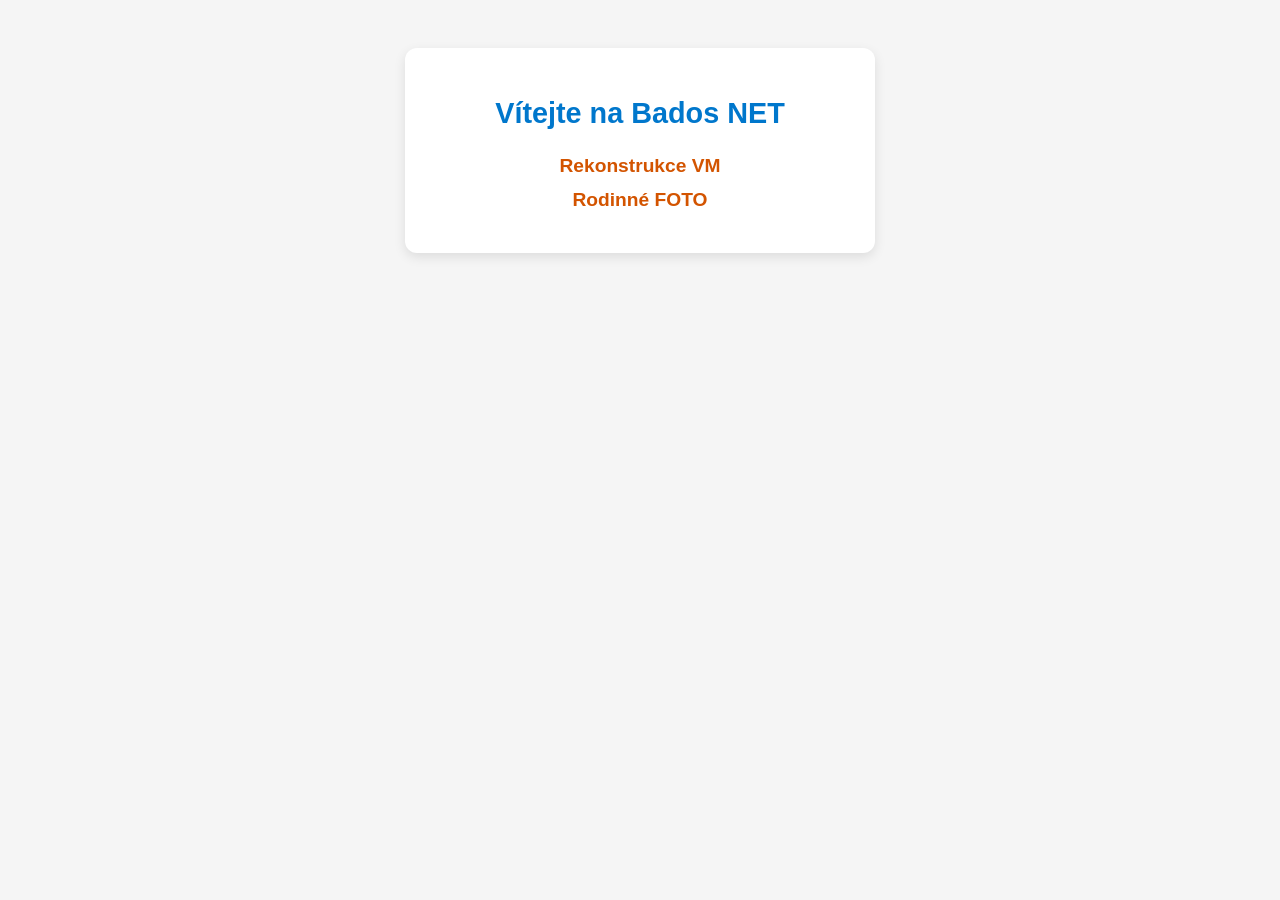
==== index.html @ c6208671 "Update" ====
<!DOCTYPE html>
<html lang="cs">
<head>
    <meta charset="UTF-8">
    <meta name="viewport" content="width=device-width, initial-scale=1">
    <title>Bados NET</title>

    <style>
        body {
            display: flex;
            justify-content: center;
            padding: 40px 15px;
            background: #f5f5f5;
            font-family: Arial, sans-serif;
        }

        .box {
            background: white;
            padding: 30px 25px;
            border-radius: 12px;
            text-align: center;
            max-width: 420px;
            width: 100%;
            box-shadow: 0 4px 12px rgba(0,0,0,0.1);
        }

        h1 {
            font-size: 1.8rem;
            margin-bottom: 25px;
            color: #0077cc;
        }

        a {
            display: block;
            font-size: 1.2rem;
            margin: 12px 0;
            text-decoration: none;
            color: #d35400;
            font-weight: 600;
        }

        a:hover {
            text-decoration: underline;
        }
    </style>
</head>
<body>

<div class="box">
    <h1>Vítejte na Bados NET</h1>

    <a href="protected.html">Rekonstrukce VM</a>
    <a href="rodina.html">Rodinné FOTO</a>
</div>

</body>
</html>
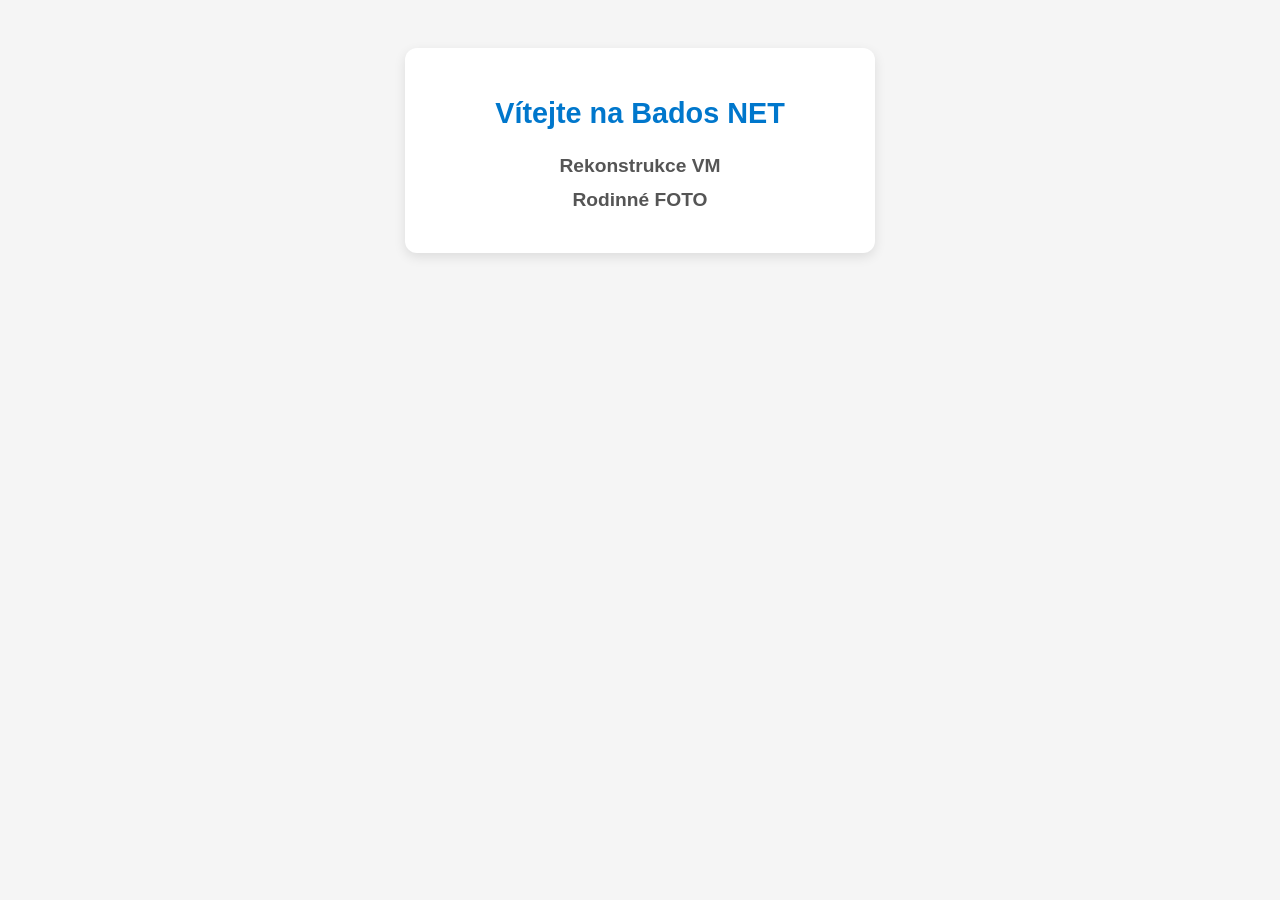
==== commit 2d26bac6: "Update" ====
--- a/index.html
+++ b/index.html
@@ -35,7 +35,7 @@
             font-size: 1.2rem;
             margin: 12px 0;
             text-decoration: none;
-            color: #d35400;
+            color: #555555;
             font-weight: 600;
         }
 
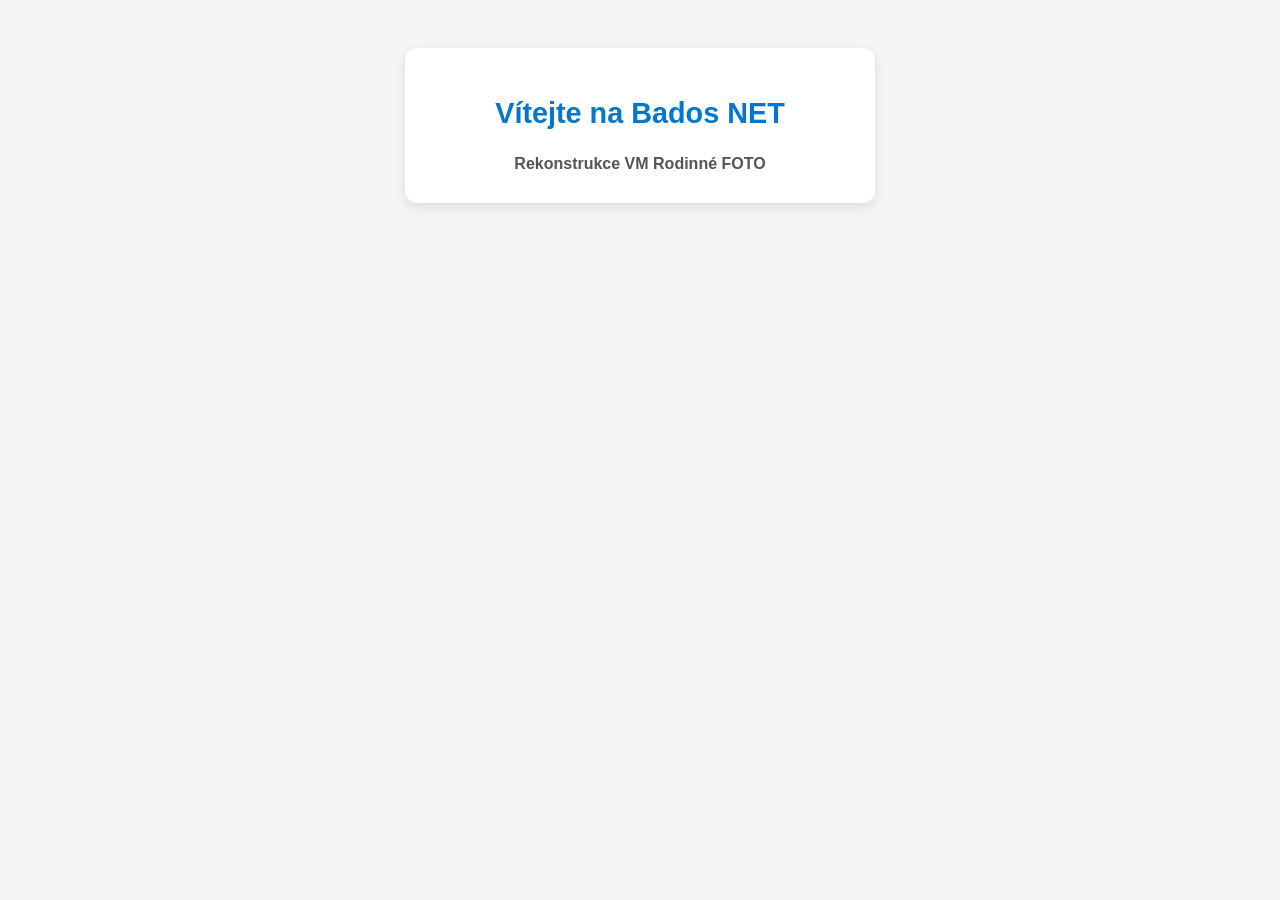
==== commit 81090570: "First_version" ====
--- a/index.html
+++ b/index.html
@@ -4,45 +4,7 @@
     <meta charset="UTF-8">
     <meta name="viewport" content="width=device-width, initial-scale=1">
     <title>Bados NET</title>
-
-    <style>
-        body {
-            display: flex;
-            justify-content: center;
-            padding: 40px 15px;
-            background: #f5f5f5;
-            font-family: Arial, sans-serif;
-        }
-
-        .box {
-            background: white;
-            padding: 30px 25px;
-            border-radius: 12px;
-            text-align: center;
-            max-width: 420px;
-            width: 100%;
-            box-shadow: 0 4px 12px rgba(0,0,0,0.1);
-        }
-
-        h1 {
-            font-size: 1.8rem;
-            margin-bottom: 25px;
-            color: #0077cc;
-        }
-
-        a {
-            display: block;
-            font-size: 1.2rem;
-            margin: 12px 0;
-            text-decoration: none;
-            color: #555555;
-            font-weight: 600;
-        }
-
-        a:hover {
-            text-decoration: underline;
-        }
-    </style>
+    <link rel="stylesheet" href="style.css">
 </head>
 <body>
 
@@ -55,3 +17,4 @@
 
 </body>
 </html>
+
--- a/style.css
+++ b/style.css
@@ -0,0 +1,114 @@
+/* Základní vzhled stránky */
+body {
+    display: flex;
+    justify-content: center;
+    padding: 40px 15px;
+    background: #f5f5f5;
+    font-family: Arial, sans-serif;
+}
+
+/* Hlavní box */
+.box {
+    background: white;
+    padding: 30px 25px;
+    border-radius: 12px;
+    text-align: center;
+    max-width: 420px;
+    width: 100%;
+    box-shadow: 0 4px 12px rgba(0,0,0,0.1);
+}
+
+/* Nadpisy */
+h1, h2 {
+    color: #0077cc;
+}
+
+h1 {
+    font-size: 1.8rem;
+    margin-bottom: 25px;
+}
+
+h2 {
+    font-size: 1.6rem;
+    margin-bottom: 20px;
+}
+
+h3 {
+    text-align: left;
+    margin-top: 25px;
+    margin-bottom: 10px;
+    font-size: 1.3rem;
+    font-weight: bold;
+    color: #0077cc;
+}
+
+/* Odkazy */
+a {
+    color: #555555;
+    font-weight: 600;
+    text-decoration: none;
+}
+
+a:hover {
+    text-decoration: underline;
+}
+
+/* Seznamy */
+.link-list {
+    text-align: left;
+    margin-top: 10px;
+    padding-left: 0;
+}
+
+.link-list li {
+    list-style: none;
+    margin: 12px 0;
+    line-height: 1.4;
+}
+
+.link-icon {
+    margin-right: 8px;
+    font-size: 1.2rem;
+}
+
+/* Tlačítka */
+button {
+    padding: 12px 20px;
+    font-size: 1.1rem;
+    border-radius: 8px;
+    border: none;
+    background: #0077cc;
+    color: white;
+    cursor: pointer;
+    margin-top: 5px;
+}
+
+button:hover {
+    background: #005fa3;
+}
+
+.back-btn {
+    background: #666;
+    margin-top: 20px;
+}
+
+.back-btn:hover {
+    background: #444;
+}
+
+/* Input */
+input {
+    width: 100%;
+    padding: 12px;
+    font-size: 1.1rem;
+    border-radius: 8px;
+    border: 1px solid #ccc;
+    margin-bottom: 15px;
+}
+
+/* Oddělovač */
+hr {
+    border: none;
+    border-top: 1px solid #ddd;
+    margin: 20px 0;
+}
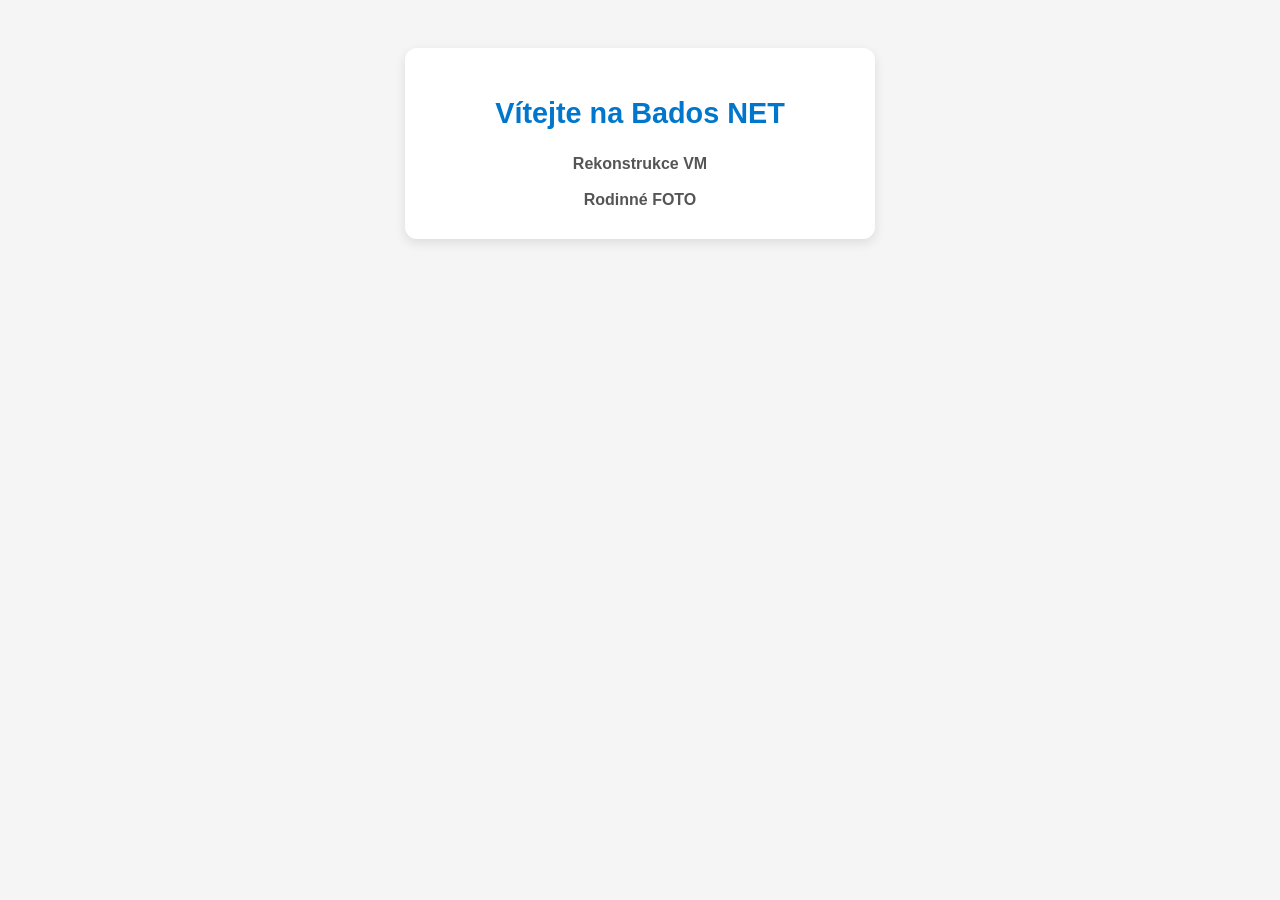
==== commit 447f6f0d: "First update" ====
--- a/index.html
+++ b/index.html
@@ -4,6 +4,10 @@
     <meta charset="UTF-8">
     <meta name="viewport" content="width=device-width, initial-scale=1">
     <title>Bados NET</title>
+
+    <link rel="icon" type="image/png" href="favicon.png">
+    <link rel="shortcut icon" href="favicon.ico">
+
     <link rel="stylesheet" href="style.css">
 </head>
 <body>
@@ -11,10 +15,11 @@
 <div class="box">
     <h1>Vítejte na Bados NET</h1>
 
-    <a href="protected.html">Rekonstrukce VM</a>
+    <a href="protected.html">Rekonstrukce VM</a><br><br>
     <a href="rodina.html">Rodinné FOTO</a>
 </div>
 
 </body>
 </html>
 
+
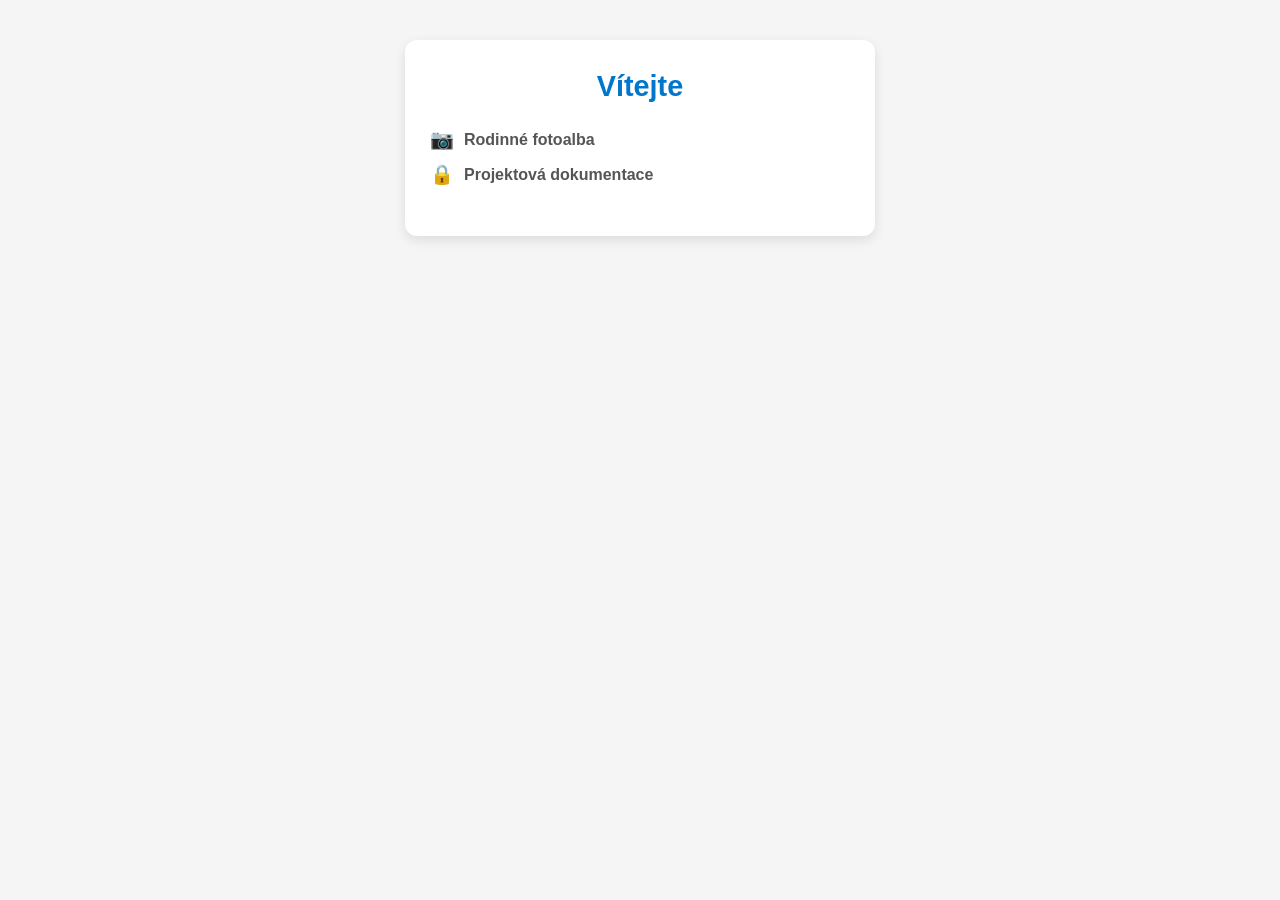
==== commit 11441fdf: "Update" ====
--- a/index.html
+++ b/index.html
@@ -3,23 +3,32 @@
 <head>
     <meta charset="UTF-8">
     <meta name="viewport" content="width=device-width, initial-scale=1">
-    <title>Bados NET</title>
+    <title>Bados – Foto & Projekty</title>
 
-    <link rel="icon" type="image/png" href="favicon.png">
-    <link rel="shortcut icon" href="favicon.ico">
+    <link rel="icon" type="image/png" href="/favicon.png">
+    <link rel="shortcut icon" href="/favicon.ico">
+    <link rel="manifest" href="/manifest.json">
 
-    <link rel="stylesheet" href="style.css">
+    <link rel="stylesheet" href="/style.css">
 </head>
 <body>
 
 <div class="box">
-    <h1>Vítejte na Bados NET</h1>
+    <h1>Vítejte</h1>
 
-    <a href="protected.html">Rekonstrukce VM</a><br><br>
-    <a href="rodina.html">Rodinné FOTO</a>
+    <ul class="link-list">
+        <li>
+            <span class="link-icon">📷</span>
+            <a href="/rodina.html">Rodinné fotoalba</a>
+        </li>
+
+        <li>
+            <span class="link-icon">🔒</span>
+            <a href="/protected.html">Projektová dokumentace</a>
+        </li>
+    </ul>
 </div>
 
 </body>
 </html>
 
-
--- a/style.css
+++ b/style.css
@@ -5,6 +5,7 @@
     padding: 40px 15px;
     background: #f5f5f5;
     font-family: Arial, sans-serif;
+    margin: 0;
 }
 
 /* Hlavní box */
@@ -21,6 +22,7 @@
 /* Nadpisy */
 h1, h2 {
     color: #0077cc;
+    margin-top: 0;
 }
 
 h1 {
@@ -44,7 +46,7 @@
 
 /* Odkazy */
 a {
-    color: #555555;
+    color: #555;
     font-weight: 600;
     text-decoration: none;
 }
@@ -53,21 +55,53 @@
     text-decoration: underline;
 }
 
-/* Seznamy */
+/* Seznamy – sjednocené */
+ul {
+    padding-left: 0;
+    margin: 0;
+}
+
+li {
+    list-style: none;
+}
+
+/* Link-list (úvodní odkazy) */
 .link-list {
     text-align: left;
-    margin-top: 10px;
-    padding-left: 0;
+    margin: 10px 0 20px 0;
 }
 
 .link-list li {
-    list-style: none;
     margin: 12px 0;
-    line-height: 1.4;
+    display: flex;
+    align-items: center;
 }
 
+/* Year-list (seznam roků) */
+.year-list {
+    text-align: left;
+    margin: 10px 0 20px 0;
+}
+
+.year-list li {
+    margin: 8px 0;
+}
+
+/* Photo-list (seznam fotoalb) */
+.photo-list {
+    text-align: left;
+    margin: 10px 0 25px 0;
+}
+
+.photo-list li {
+    margin: 10px 0;
+    display: flex;
+    align-items: center;
+}
+
+/* Ikony */
 .link-icon {
-    margin-right: 8px;
+    margin-right: 10px;
     font-size: 1.2rem;
 }
 
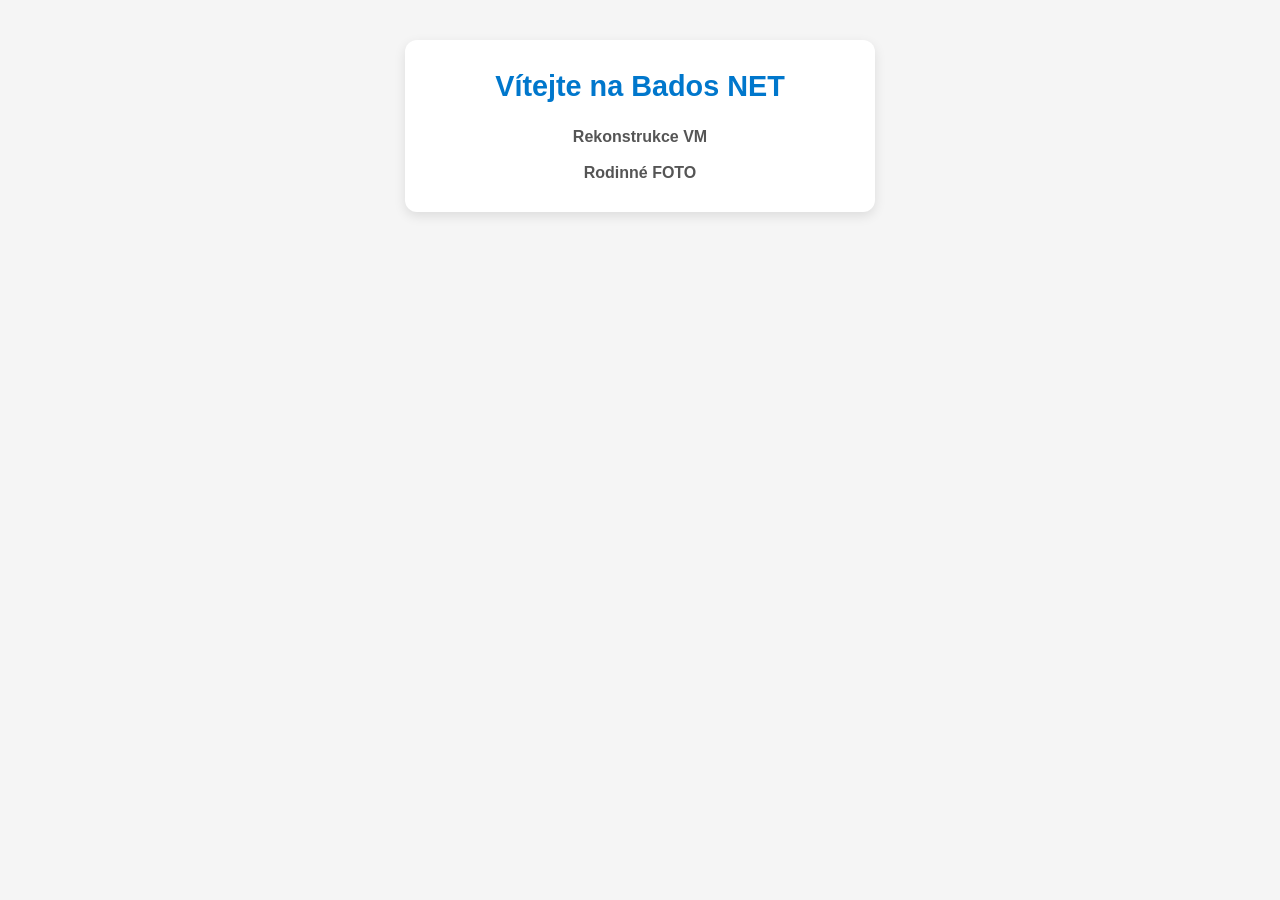
==== commit a410dad5: "Uúdate" ====
--- a/index.html
+++ b/index.html
@@ -3,7 +3,7 @@
 <head>
     <meta charset="UTF-8">
     <meta name="viewport" content="width=device-width, initial-scale=1">
-    <title>Bados – Foto & Projekty</title>
+    <title>Bados NET</title>
 
     <link rel="icon" type="image/png" href="/favicon.png">
     <link rel="shortcut icon" href="/favicon.ico">
@@ -14,21 +14,11 @@
 <body>
 
 <div class="box">
-    <h1>Vítejte</h1>
+    <h1>Vítejte na Bados NET</h1>
 
-    <ul class="link-list">
-        <li>
-            <span class="link-icon">📷</span>
-            <a href="/rodina.html">Rodinné fotoalba</a>
-        </li>
-
-        <li>
-            <span class="link-icon">🔒</span>
-            <a href="/protected.html">Projektová dokumentace</a>
-        </li>
-    </ul>
+    <a href="/protected.html">Rekonstrukce VM</a><br><br>
+    <a href="/rodina.html">Rodinné FOTO</a>
 </div>
 
 </body>
 </html>
-
